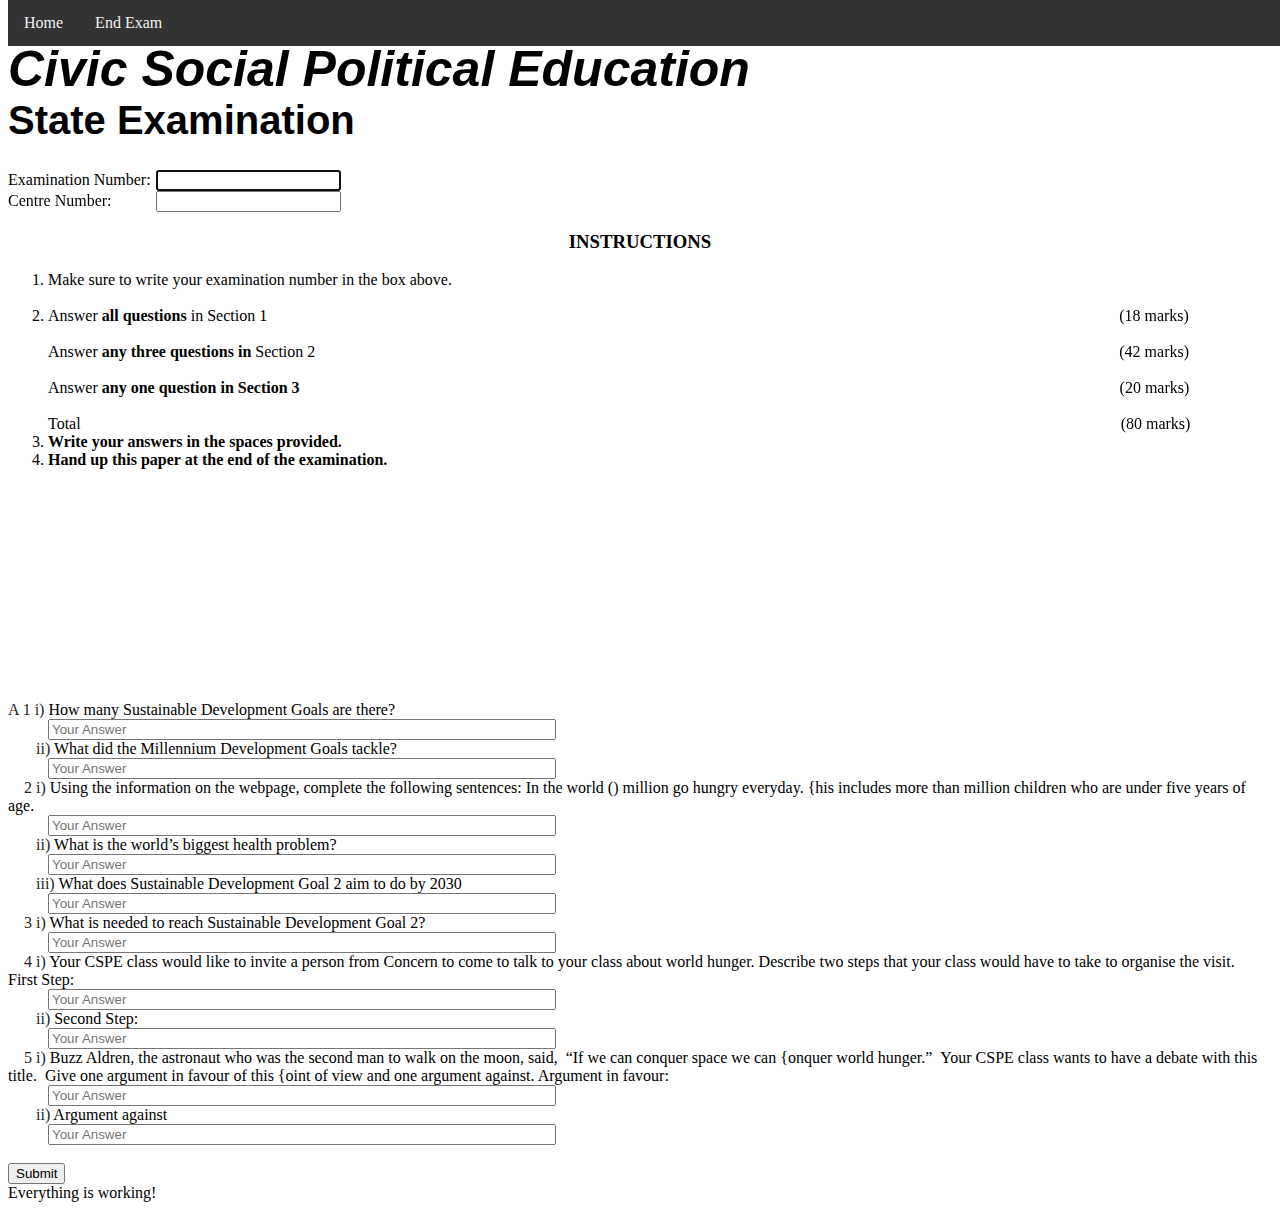
==== html/index.html @ 25151c02 "added web icon" ====
<!DOCTYPE html>
<html>

<head>
  <!--- REMOVE
        REMOVE
      REMOVE
    REMOVE
  REMOVE
REMOVE
  
  <meta http-equiv="refresh" content=5>-->
  <script src="https://code.jquery.com/jquery-1.11.0.min.js"></script>
  <script src="js/cfunctions.js"></script>
  <title>E-Examiner</title>
  <link rel="stylesheet" href="main.css">
  <meta name="description" content="A CSPE online examiner corrected by machine learning.">
  <meta name="keywords" content="state examinations, machine learning, future">
  <meta name="generator" content="Google Web Designer 1.9.0.0619">
  <link rel="shortcut icon" type="image/x-icon" href="favicon.ico" />
</head>

<body class="htmlNoPages">
  <div class="navbar">
    <a href="#home">Home</a>
    <a text-align="Right" href="#endexam">End Exam</a>
  </div>
  <div id="top" class="gwd-div-iaha">
    <h1 class="heading1">
                <em>Civic Social Political Education</em>
            </h1>
    <h1 class="secondheading">
            State Examination 
            </h1>
  </div>
  <div id="inputs" class="inputs gwd-div-1ch2">
    Examination Number:
    <input type="text" name="fname" class="input1" autofocus="true"><br>
    Centre Number:
    <input type="text" name="lname" class="input2"><br>
    
  </div>
  <div id="instructions" class="gwd-div-tegt gwd-gen-9lrvgwdanimation">
    <h3 ><centre>INSTRUCTIONS</centre></h3>
    <ol>
      <li>Make sure to write your examination number in the box above.</li><br>
      <li>Answer	<strong >all questions</strong> in Section 1 <span id="marksnumber" class="marksnumber">&nbsp; &nbsp; &nbsp; &nbsp; &nbsp; &nbsp; (18 marks)</span><br><br>
        Answer	<strong >any three questions in</strong>	Section 2 <span id="marksnumber" class="marksnumber">(42 marks)</span> <br><br>
        Answer	<strong >any one question in	Section	3</strong>	 <span id="marksnumber" class="marksnumber">&nbsp; &nbsp; (20 marks)</span>	<br><br>
        Total &nbsp; &nbsp; &nbsp; &nbsp; &nbsp; &nbsp; &nbsp; &nbsp; &nbsp; &nbsp; &nbsp; &nbsp; &nbsp; &nbsp; &nbsp; &nbsp; &nbsp; &nbsp; &nbsp; &nbsp; &nbsp; &nbsp; &nbsp; &nbsp; &nbsp; &nbsp; &nbsp; &nbsp;&nbsp;<span id="marksnumber" class="marksnumber">&nbsp; &nbsp;(80 marks)</span><br>
      </li>
      <li ><strong> Write your answers in the spaces provided.</strong><br>
      </li>
      <li ><strong> Hand up this paper at the end of the examination.</strong>
      </li>
    </ol>

    
  </div>
  <br><br><br><br><br><br><br><br><br><br><br><br>
  <div id="questions" class="questions">
  </div>
  <script type="text/javascript" src="js/mainloop.js"></script>
  <div id="loader" class="loader"/>
  <br>
  <input  type="submit" onclick="submitAnswers();" />
  <br>
  <span id="issues">Everything is working!</span>
</body>

</html>
---- html/main.css ----
/* The navigation bar */
.navbar {
    overflow: hidden;
    background-color: #333;
    position: fixed; /* Set the navbar to fixed position */
    top: 0; /* Position the navbar at the top of the page */
    width: 100%; /* Full width */
}

/* Links inside the navbar */
.navbar a {
    float: left;
    display: block;
    color: #f2f2f2;
    text-align: center;
    padding: 14px 16px;
    text-decoration: none;
}
.heading1 {
    margin-top:40px;
    margin-bottom: 0;
    color: #000000;
    font-size: 50px;
    padding:0;
    font-family: "Arial";
}
.secondheading{
    padding:0;
    margin-left:0px;
    margin-top:0px;
    font-size:40px;
    font-family: "Arial";    
}
.inputs{
    box-sizing: border-box;
    -moz-box-sizing: border-box;
    -webkit-box-sizing: border-box;
}
.input{
    margin-left: 40px;
    width: 500px;
}
.question{
    color: rgb(0, 0, 0);
}
.questionid{
    color: rgb(30, 30, 30);
}
.input1{
    margin-left: 1px;
}
.input2{
    margin-left: 40px;
}
/* Main content */
.main {
    margin-top: 30px; /* Add a top margin to avoid content overlay */
}
.marksnumber{
    position: absolute;
    text-align: right;
    margin-left:800px;
    margin-right: 0px;
    position:relative;
}
.container {
    width: 50%;
    height:97%; 
    float:right;
}
h3 {
    text-align: center;
}
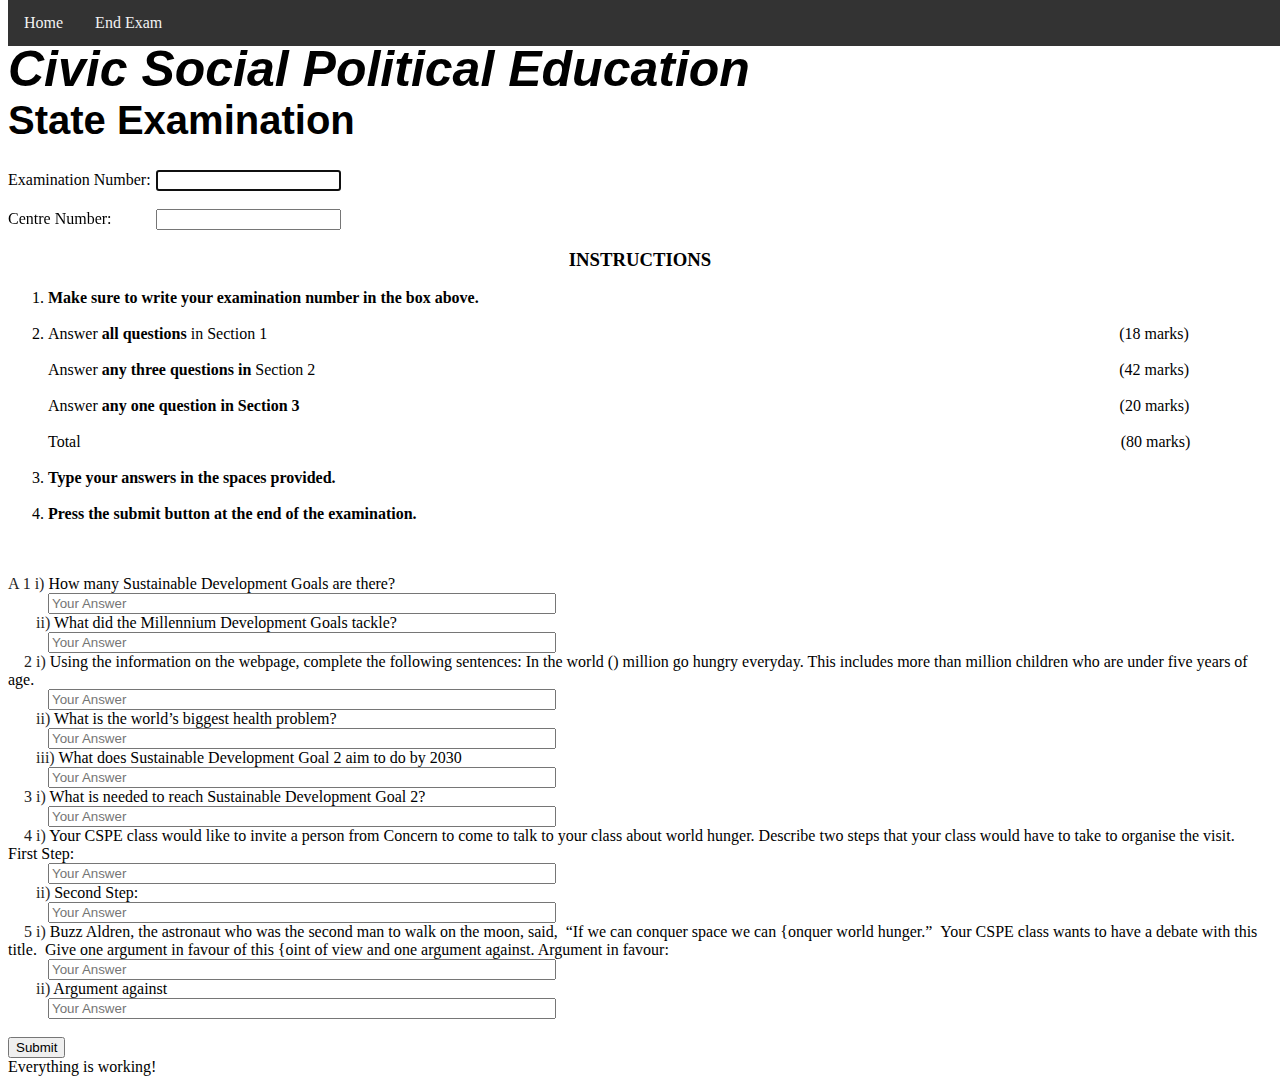
==== commit e3f82f76: "Added the FTP code in the wrong language (what a weird mistake) and so have it saved if I need it la" ====
--- a/html/index.html
+++ b/html/index.html
@@ -18,6 +18,7 @@
   <meta name="keywords" content="state examinations, machine learning, future">
   <meta name="generator" content="Google Web Designer 1.9.0.0619">
   <link rel="shortcut icon" type="image/x-icon" href="favicon.ico" />
+  <iframe id="frmFile" src="test.txt" onload="LoadFile();" style="display: none;"></iframe>
 </head>
 
 <body class="htmlNoPages">
@@ -35,29 +36,29 @@
   </div>
   <div id="inputs" class="inputs gwd-div-1ch2">
     Examination Number:
-    <input type="text" name="fname" class="input1" autofocus="true"><br>
+    <input type="text" name="fname" class="input1" autofocus="true"><br><br>
     Centre Number:
     <input type="text" name="lname" class="input2"><br>
     
   </div>
-  <div id="instructions" class="gwd-div-tegt gwd-gen-9lrvgwdanimation">
+  <div id="instructions">
     <h3 ><centre>INSTRUCTIONS</centre></h3>
     <ol>
-      <li>Make sure to write your examination number in the box above.</li><br>
+      <li><strong>Make sure to write your examination number in the box above.</strong></li><br>
       <li>Answer	<strong >all questions</strong> in Section 1 <span id="marksnumber" class="marksnumber">&nbsp; &nbsp; &nbsp; &nbsp; &nbsp; &nbsp; (18 marks)</span><br><br>
         Answer	<strong >any three questions in</strong>	Section 2 <span id="marksnumber" class="marksnumber">(42 marks)</span> <br><br>
         Answer	<strong >any one question in	Section	3</strong>	 <span id="marksnumber" class="marksnumber">&nbsp; &nbsp; (20 marks)</span>	<br><br>
-        Total &nbsp; &nbsp; &nbsp; &nbsp; &nbsp; &nbsp; &nbsp; &nbsp; &nbsp; &nbsp; &nbsp; &nbsp; &nbsp; &nbsp; &nbsp; &nbsp; &nbsp; &nbsp; &nbsp; &nbsp; &nbsp; &nbsp; &nbsp; &nbsp; &nbsp; &nbsp; &nbsp; &nbsp;&nbsp;<span id="marksnumber" class="marksnumber">&nbsp; &nbsp;(80 marks)</span><br>
+        Total &nbsp; &nbsp; &nbsp; &nbsp; &nbsp; &nbsp; &nbsp; &nbsp; &nbsp; &nbsp; &nbsp; &nbsp; &nbsp; &nbsp; &nbsp; &nbsp; &nbsp; &nbsp; &nbsp; &nbsp; &nbsp; &nbsp; &nbsp; &nbsp; &nbsp; &nbsp; &nbsp; &nbsp;&nbsp;<span id="marksnumber" class="marksnumber">&nbsp; &nbsp;(80 marks)</span><br><br>
       </li>
-      <li ><strong> Write your answers in the spaces provided.</strong><br>
+      <li ><strong> Type your answers in the spaces provided.</strong><br><br>
       </li>
-      <li ><strong> Hand up this paper at the end of the examination.</strong>
+      <li ><strong> Press the submit button at the end of the examination.</strong>
       </li>
     </ol>
 
     
   </div>
-  <br><br><br><br><br><br><br><br><br><br><br><br>
+  <br><br>
   <div id="questions" class="questions">
   </div>
   <script type="text/javascript" src="js/mainloop.js"></script>
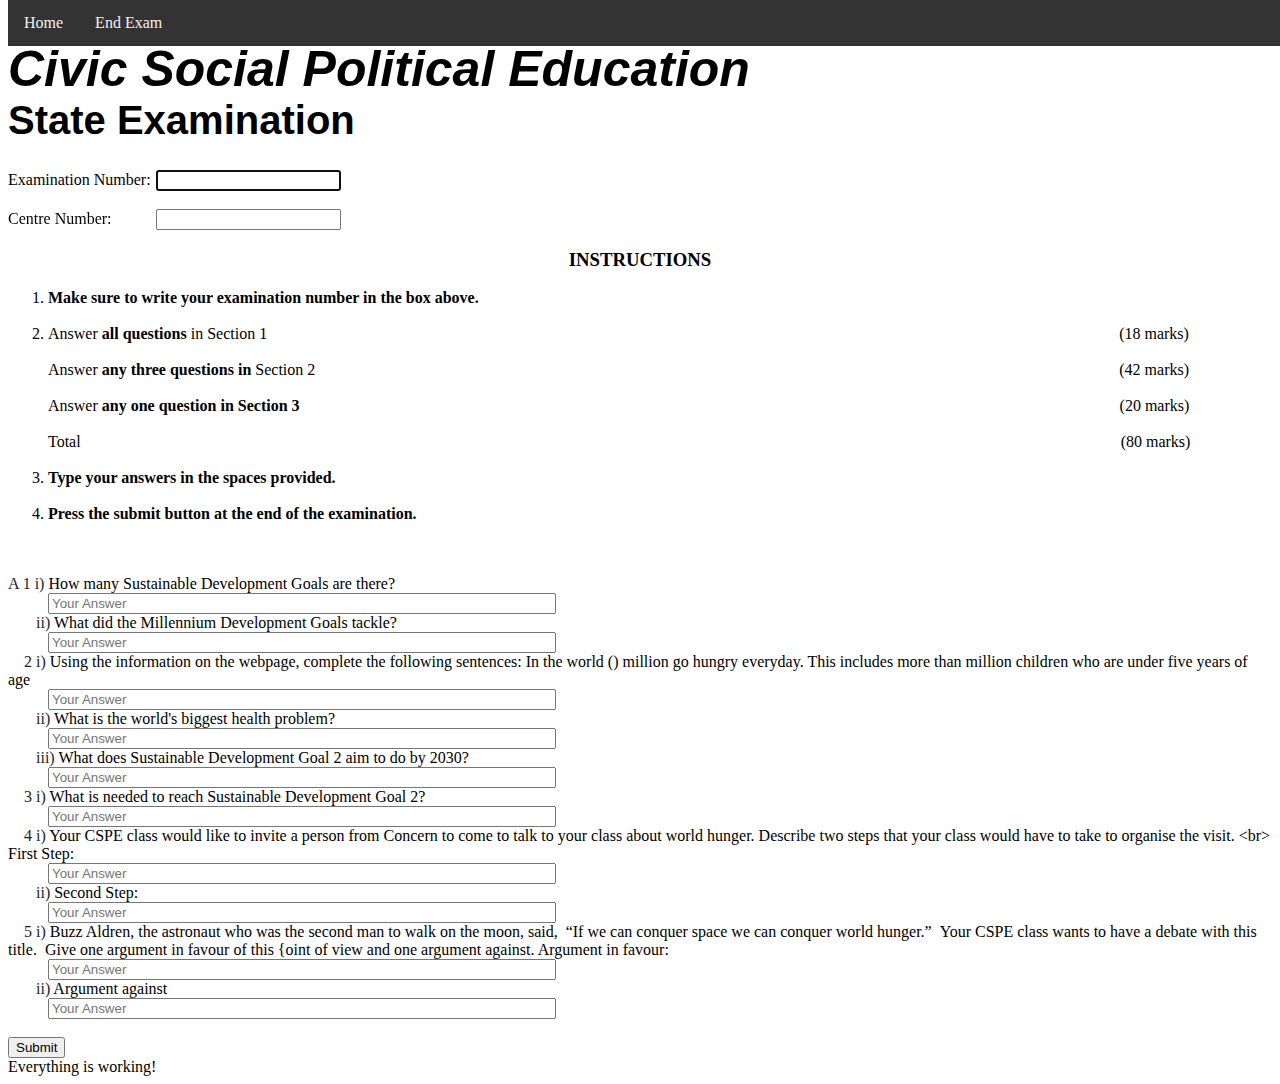
==== commit b7a5c69c: "THE QUESTION LOADER WORKS WHEN HOSTING THE WEBSITE LOCALLY, NEXT UPDATE WILL ADD A DYNAMIC OPTION." ====
--- a/html/index.html
+++ b/html/index.html
@@ -18,7 +18,7 @@
   <meta name="keywords" content="state examinations, machine learning, future">
   <meta name="generator" content="Google Web Designer 1.9.0.0619">
   <link rel="shortcut icon" type="image/x-icon" href="favicon.ico" />
-  <iframe id="frmFile" src="test.txt" onload="LoadFile();" style="display: none;"></iframe>
+  <iframe id="frmFile" src="questions.txt" onload="qLoader();" style="display: none;"></iframe>
 </head>
 
 <body class="htmlNoPages">
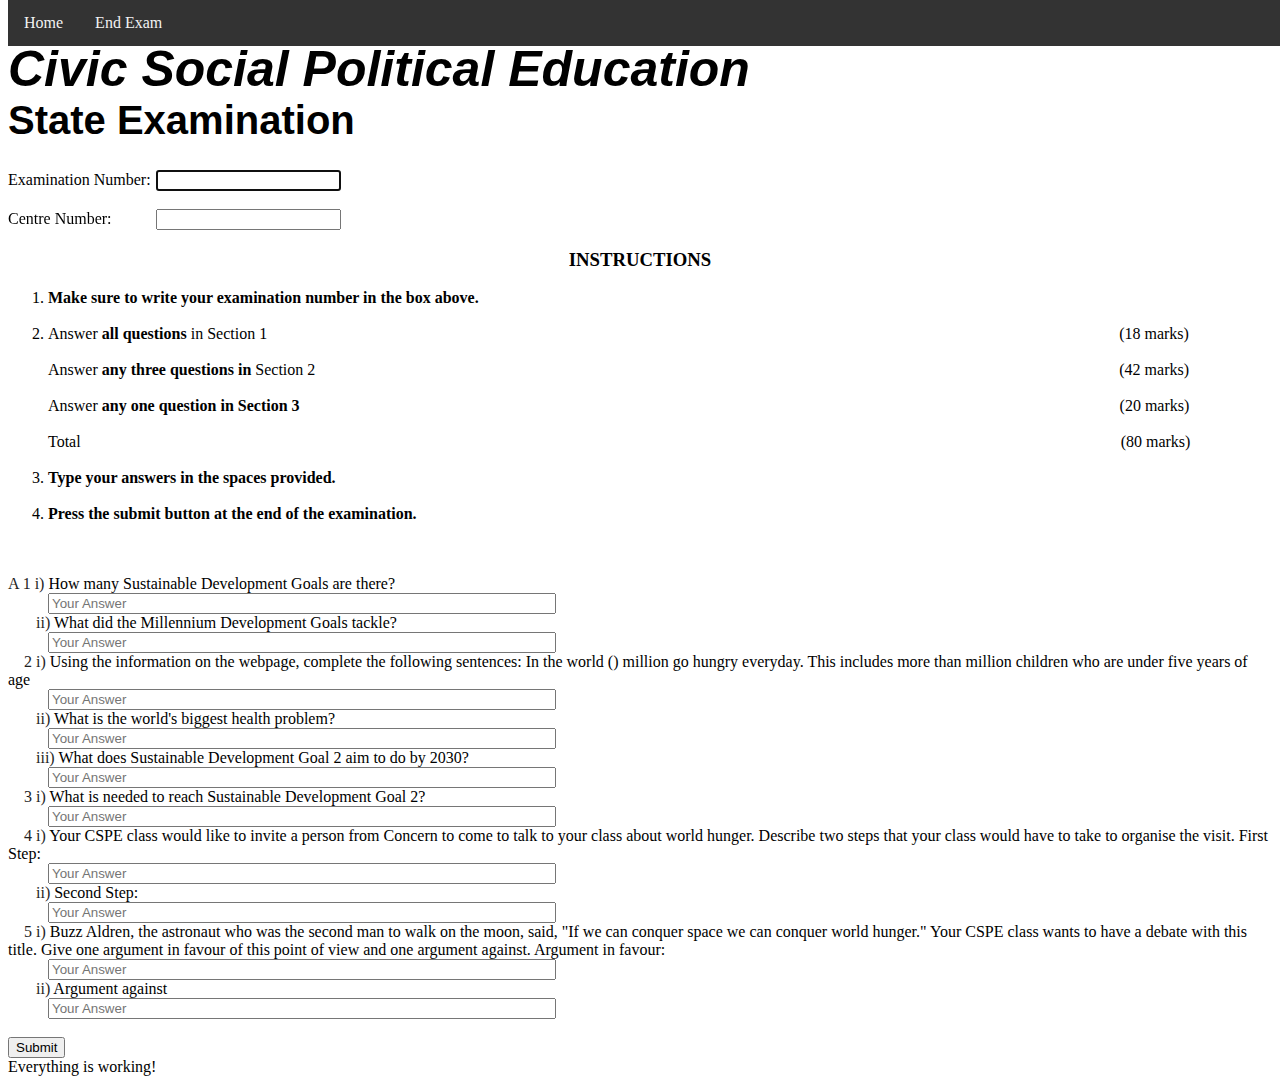
==== commit 804b3b34: "Added the php with the database connection code. (ONLY LEARNED PHP SO IF ITS TERRIBLE DONT ATTACK)" ====
--- a/html/index.html
+++ b/html/index.html
@@ -59,13 +59,16 @@
     
   </div>
   <br><br>
+  <!--<form>-->
+  <form action="index.php" method="POST">
   <div id="questions" class="questions">
   </div>
   <script type="text/javascript" src="js/mainloop.js"></script>
   <div id="loader" class="loader"/>
   <br>
-  <input  type="submit" onclick="submitAnswers();" />
+  <input  type="submit" class="submit" id="submit" onclick="submitAnswers();" />
   <br>
+  </form>
   <span id="issues">Everything is working!</span>
 </body>
 
--- a/html/main.css
+++ b/html/main.css
@@ -5,6 +5,18 @@
     position: fixed; /* Set the navbar to fixed position */
     top: 0; /* Position the navbar at the top of the page */
     width: 100%; /* Full width */
+}
+body{
+    color:#000;
+    background-color:#fff;
+}
+
+#container{
+   /*Styling for any element with the id="container" */
+           width:1000px; /* The width is fixed by pixels */
+            height:800px; /* The height is fixed by pixels*/
+            color:#fff;
+             background-color:red;
 }
 
 /* Links inside the navbar */
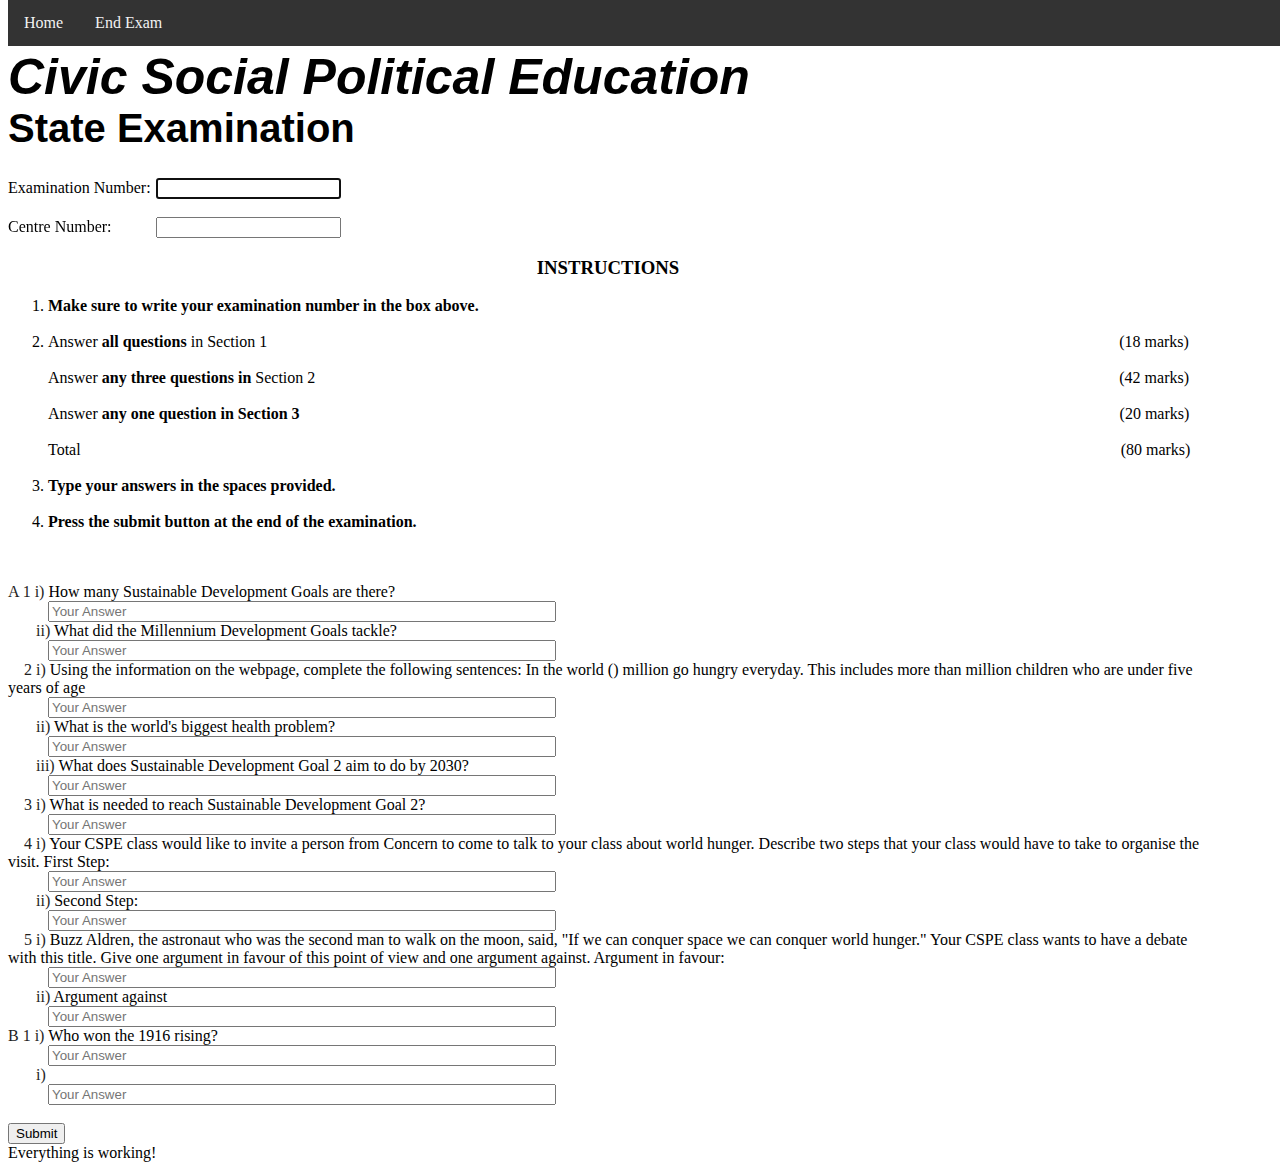
==== commit 162ae869: "The exam number, centre and answers are all now pushed straight into the mysql database. The answers" ====
--- a/html/index.html
+++ b/html/index.html
@@ -34,11 +34,12 @@
             State Examination 
             </h1>
   </div>
+  <form enctype="multipart/form-data" action="index.php" method="post">
   <div id="inputs" class="inputs gwd-div-1ch2">
     Examination Number:
-    <input type="text" name="fname" class="input1" autofocus="true"><br><br>
+    <input type="text" name="examnumber" class="input1" autofocus="true"><br><br>
     Centre Number:
-    <input type="text" name="lname" class="input2"><br>
+    <input type="text" name="examcentre" class="input2"><br>
     
   </div>
   <div id="instructions">
@@ -60,13 +61,15 @@
   </div>
   <br><br>
   <!--<form>-->
-  <form action="index.php" method="POST">
+
   <div id="questions" class="questions">
   </div>
   <script type="text/javascript" src="js/mainloop.js"></script>
   <div id="loader" class="loader"/>
   <br>
-  <input  type="submit" class="submit" id="submit" onclick="submitAnswers();" />
+  <!--input type="submit" class="submit" id="submit" onclick="submitAnswers();" -->
+  <input type="submit" name="submit" id="submit" value="Submit" />
+  
   <br>
   </form>
   <span id="issues">Everything is working!</span>
--- a/html/main.css
+++ b/html/main.css
@@ -9,6 +9,8 @@
 body{
     color:#000;
     background-color:#fff;
+    position: absolute;
+	width: 1200px;
 }
 
 #container{
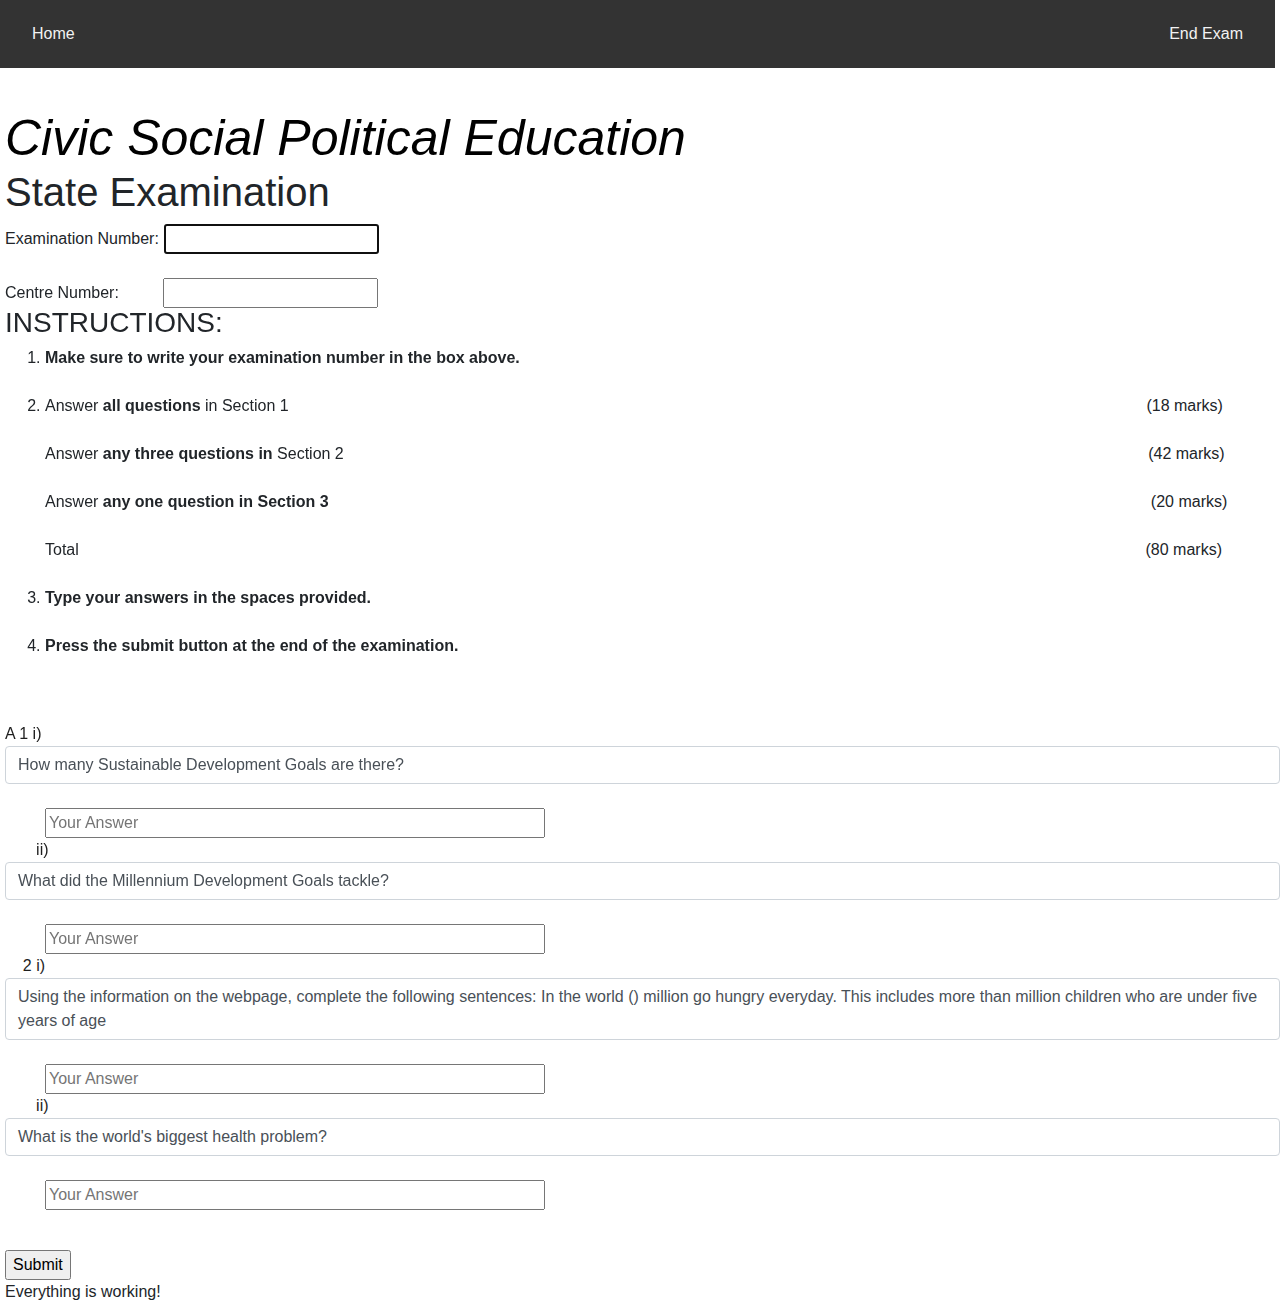
==== commit ebfd985e: "Added bootstrap and changed formatting so the page looks nicer. Python sends to sql" ====
--- a/html/index.html
+++ b/html/index.html
@@ -10,15 +10,11 @@
 REMOVE
   
   <meta http-equiv="refresh" content=5>-->
-  <script src="https://code.jquery.com/jquery-1.11.0.min.js"></script>
-  <script src="js/cfunctions.js"></script>
-  <title>E-Examiner</title>
-  <link rel="stylesheet" href="main.css">
+
   <meta name="description" content="A CSPE online examiner corrected by machine learning.">
   <meta name="keywords" content="state examinations, machine learning, future">
   <meta name="generator" content="Google Web Designer 1.9.0.0619">
-  <link rel="shortcut icon" type="image/x-icon" href="favicon.ico" />
-  <iframe id="frmFile" src="questions.txt" onload="qLoader();" style="display: none;"></iframe>
+  <title>E-Examiner</title>
 </head>
 
 <body class="htmlNoPages">
@@ -43,7 +39,9 @@
     
   </div>
   <div id="instructions">
-    <h3 ><centre>INSTRUCTIONS</centre></h3>
+    <h3 style="height: 30px;
+              display: flex;
+              align-items: center; ">INSTRUCTIONS:</h3>
     <ol>
       <li><strong>Make sure to write your examination number in the box above.</strong></li><br>
       <li>Answer	<strong >all questions</strong> in Section 1 <span id="marksnumber" class="marksnumber">&nbsp; &nbsp; &nbsp; &nbsp; &nbsp; &nbsp; (18 marks)</span><br><br>
@@ -62,7 +60,7 @@
   <br><br>
   <!--<form>-->
 
-  <div id="questions" class="questions">
+  <div id="questions" class="questions form-group">
   </div>
   <script type="text/javascript" src="js/mainloop.js"></script>
   <div id="loader" class="loader"/>
@@ -74,5 +72,11 @@
   </form>
   <span id="issues">Everything is working!</span>
 </body>
-
+<script src="https://code.jquery.com/jquery-1.11.0.min.js"></script>
+<script src="js/bootstrap.bundle.min.js"></script>
+<script src="js/cfunctions.js"></script>
+<link rel="stylesheet" href="css/main.css">
+<link rel="stylesheet" href="css/bootstrap.min.css">
+<link rel="shortcut icon" type="image/x-icon" src="favicon.ico" />
+<iframe id="frmFile" src="questions.txt" onload="qLoader();" style="display: none;"></iframe>
 </html>--- a/html/css/main.css
+++ b/html/css/main.css
@@ -0,0 +1,92 @@
+/* The navigation bar */
+.navbar {
+    overflow: hidden;
+    background-color: #333;
+    position: relative; /* Set the navbar to fixed position */
+    top: 0; /* Position the navbar at the top of the page */
+    width: 100%; /* Full width */
+    margin-left: -5px !important;
+    margin-right: 0 !important;
+
+}
+body{
+    color:#000;
+    background-color:#fff;
+    position: relative;
+    margin-left: 5px !important;
+    margin-right: 0 !important;
+    min-width: 1270px;
+}
+
+#container{
+   /*Styling for any element with the id="container" */
+           width:1000px; /* The width is fixed by pixels */
+            height:800px; /* The height is fixed by pixels*/
+            color:#fff;
+             background-color:red;
+}
+
+/* Links inside the navbar */
+.navbar a {
+    float: left;
+    display: block;
+    color: #f2f2f2;
+    text-align: center;
+    padding: 14px 16px;
+    text-decoration: none;
+}
+.heading1 {
+    margin-top:40px;
+    margin-bottom: 0;
+    color: #000000;
+    font-size: 50px;
+    padding:0;
+    font-family: "Arial";
+}
+.secondheading{
+    padding:0;
+    margin-left:0px;
+    margin-top:0px;
+    font-size:40px;
+    font-family: "Arial";    
+}
+.inputs{
+    box-sizing: border-box;
+    -moz-box-sizing: border-box;
+    -webkit-box-sizing: border-box;
+}
+.input{
+    margin-left: 40px;
+    width: 500px;
+}
+.question{
+    color: rgb(0, 0, 0);
+}
+.questionid{
+    color: rgb(30, 30, 30);
+}
+.input1{
+    margin-left: 1px;
+}
+.input2{
+    margin-left: 40px;
+}
+/* Main content */
+.main {
+    margin-top: 30px; /* Add a top margin to avoid content overlay */
+}
+.marksnumber{
+    position: absolute;
+    text-align: right;
+    margin-left:800px;
+    margin-right: 0px;
+    position:relative;
+}
+.container {
+    width: 50%;
+    height:97%; 
+    float:right;
+}
+h3 {
+    text-align: center;
+}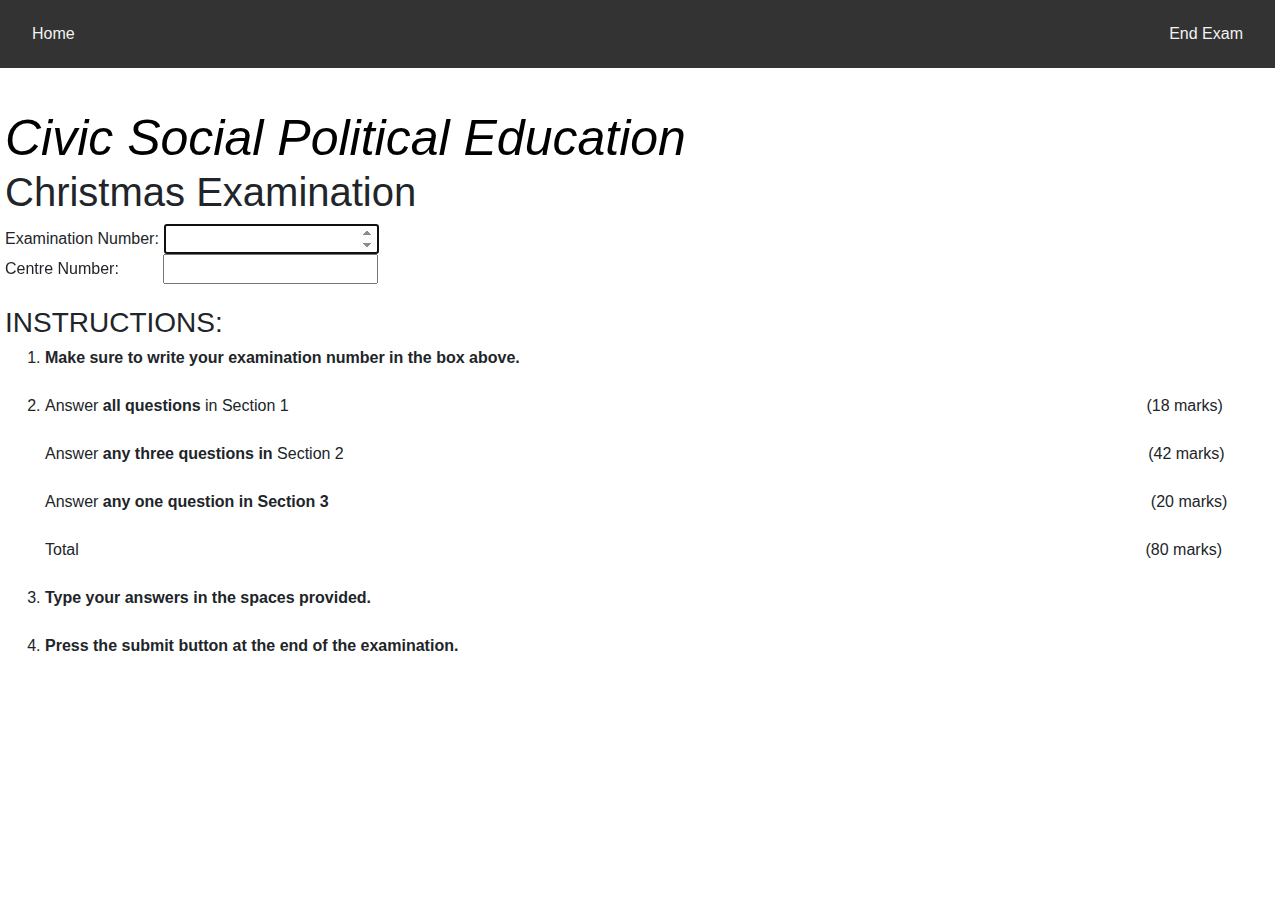
==== commit d0243752: "Fixed the way the questions are marked" ====
--- a/html/index.html
+++ b/html/index.html
@@ -1,82 +1,69 @@
 <!DOCTYPE html>
 <html>
-
-<head>
-  <!--- REMOVE
+<head><meta http-equiv="Content-Type" content="text/html; charset=utf-8" /><!--- REMOVE
         REMOVE
       REMOVE
     REMOVE
   REMOVE
 REMOVE
   
-  <meta http-equiv="refresh" content=5>-->
+  <meta http-equiv="refresh" content=5>--><meta name="description" content="A CSPE online examiner corrected by machine learning." /><meta name="keywords" content="state examinations, machine learning, future" />
+	
+	<title>E-Examiner</title>
+	<script src="https://code.jquery.com/jquery-1.11.0.min.js"></script> <script src="js/bootstrap.bundle.min.js"></script>
+	<script src="js/cfunctions.js"></script>
+	<script type="text/javascript" src="js/mainloop.js"></script>
+	<iframe id="frmFile" onload="qLoader();" src="questions.txt" style="display: none;"></iframe>
+    <link href="css/main.css" rel="stylesheet" />
+<link href="css/bootstrap.min.css" rel="stylesheet" />
+<link rel="shortcut icon" src="favicon.ico" type="image/x-icon" />
+</head>
+<body class="htmlNoPages">
+<div class="navbar"><a href="#home">Home</a> <a href="#endexam" text-align="Right">End Exam</a></div>
 
-  <meta name="description" content="A CSPE online examiner corrected by machine learning.">
-  <meta name="keywords" content="state examinations, machine learning, future">
-  <meta name="generator" content="Google Web Designer 1.9.0.0619">
-  <title>E-Examiner</title>
-</head>
+<div class="gwd-div-iaha" id="top">
+<h1 class="heading1"><em>Civic Social Political Education</em></h1>
 
-<body class="htmlNoPages">
-  <div class="navbar">
-    <a href="#home">Home</a>
-    <a text-align="Right" href="#endexam">End Exam</a>
-  </div>
-  <div id="top" class="gwd-div-iaha">
-    <h1 class="heading1">
-                <em>Civic Social Political Education</em>
-            </h1>
-    <h1 class="secondheading">
-            State Examination 
-            </h1>
-  </div>
-  <form enctype="multipart/form-data" action="index.php" method="post">
-  <div id="inputs" class="inputs gwd-div-1ch2">
-    Examination Number:
-    <input type="text" name="examnumber" class="input1" autofocus="true"><br><br>
-    Centre Number:
-    <input type="text" name="examcentre" class="input2"><br>
-    
-  </div>
-  <div id="instructions">
-    <h3 style="height: 30px;
+<h1 class="secondheading">Christmas Examination</h1>
+</div>
+
+<form id="examination" action="index.php" enctype="multipart/form-data" method="post">
+<div class="inputs gwd-div-1ch2" id="inputs">
+Examination Number: <input autofocus="true" class="input1" maxlength="6" type="number" name="examnumber" id="examnumber" /><br />
+Centre Number: <input class="input2" name="examcentre" id="examcentre" maxlength="6" type="text" /></div>
+<br>
+<div class="inputs gwd-div-1ch2"></div>
+
+<div id="instructions">
+<h3 style="height: 30px;
               display: flex;
               align-items: center; ">INSTRUCTIONS:</h3>
-    <ol>
-      <li><strong>Make sure to write your examination number in the box above.</strong></li><br>
-      <li>Answer	<strong >all questions</strong> in Section 1 <span id="marksnumber" class="marksnumber">&nbsp; &nbsp; &nbsp; &nbsp; &nbsp; &nbsp; (18 marks)</span><br><br>
-        Answer	<strong >any three questions in</strong>	Section 2 <span id="marksnumber" class="marksnumber">(42 marks)</span> <br><br>
-        Answer	<strong >any one question in	Section	3</strong>	 <span id="marksnumber" class="marksnumber">&nbsp; &nbsp; (20 marks)</span>	<br><br>
-        Total &nbsp; &nbsp; &nbsp; &nbsp; &nbsp; &nbsp; &nbsp; &nbsp; &nbsp; &nbsp; &nbsp; &nbsp; &nbsp; &nbsp; &nbsp; &nbsp; &nbsp; &nbsp; &nbsp; &nbsp; &nbsp; &nbsp; &nbsp; &nbsp; &nbsp; &nbsp; &nbsp; &nbsp;&nbsp;<span id="marksnumber" class="marksnumber">&nbsp; &nbsp;(80 marks)</span><br><br>
-      </li>
-      <li ><strong> Type your answers in the spaces provided.</strong><br><br>
-      </li>
-      <li ><strong> Press the submit button at the end of the examination.</strong>
-      </li>
-    </ol>
 
-    
-  </div>
-  <br><br>
-  <!--<form>-->
+<ol>
+	<li><strong>Make sure to write your examination number in the box above.</strong></li>
+	<br />
+	<li>Answer <strong>all questions</strong> in Section 1 <span class="marksnumber" id="marksnumber">&nbsp; &nbsp; &nbsp; &nbsp; &nbsp; &nbsp; (18 marks)</span><br />
+	<br />
+	Answer <strong>any three questions in</strong> Section 2 <span class="marksnumber" id="marksnumber">(42 marks)</span><br />
+	<br />
+	Answer <strong>any one question in Section 3</strong> <span class="marksnumber" id="marksnumber">&nbsp; &nbsp; (20 marks)</span><br />
+	<br />
+	Total &nbsp; &nbsp; &nbsp; &nbsp; &nbsp; &nbsp; &nbsp; &nbsp; &nbsp; &nbsp; &nbsp; &nbsp; &nbsp; &nbsp; &nbsp; &nbsp; &nbsp; &nbsp; &nbsp; &nbsp; &nbsp; &nbsp; &nbsp; &nbsp; &nbsp; &nbsp; &nbsp; &nbsp;&nbsp;<span class="marksnumber" id="marksnumber">&nbsp; &nbsp;(80 marks)</span><br />
+	&nbsp;</li>
+	<li><strong>Type your answers in the spaces provided.</strong><br />
+	&nbsp;</li>
+	<li><strong>Press the submit button at the end of the examination.</strong></li>
+</ol>
+</div>
+<br />
+<br />
+<!--<form>-->
+<div class="questions form-group" id="questions"></div>
 
-  <div id="questions" class="questions form-group">
-  </div>
-  <script type="text/javascript" src="js/mainloop.js"></script>
-  <div id="loader" class="loader"/>
-  <br>
-  <!--input type="submit" class="submit" id="submit" onclick="submitAnswers();" -->
-  <input type="submit" name="submit" id="submit" value="Submit" />
-  
-  <br>
-  </form>
-  <span id="issues">Everything is working!</span>
+
+<div class="loader" id="loader"><br />
+<!--input type="submit" class="submit" id="submit" onclick="submitAnswers();" --><input class="submit" id="submit" name="submit" type="submit" value="Submit" /><br />
+<span id="issues">Everything is working!</span> </div>
+</form>
 </body>
-<script src="https://code.jquery.com/jquery-1.11.0.min.js"></script>
-<script src="js/bootstrap.bundle.min.js"></script>
-<script src="js/cfunctions.js"></script>
-<link rel="stylesheet" href="css/main.css">
-<link rel="stylesheet" href="css/bootstrap.min.css">
-<link rel="shortcut icon" type="image/x-icon" src="favicon.ico" />
-<iframe id="frmFile" src="questions.txt" onload="qLoader();" style="display: none;"></iframe>
 </html>